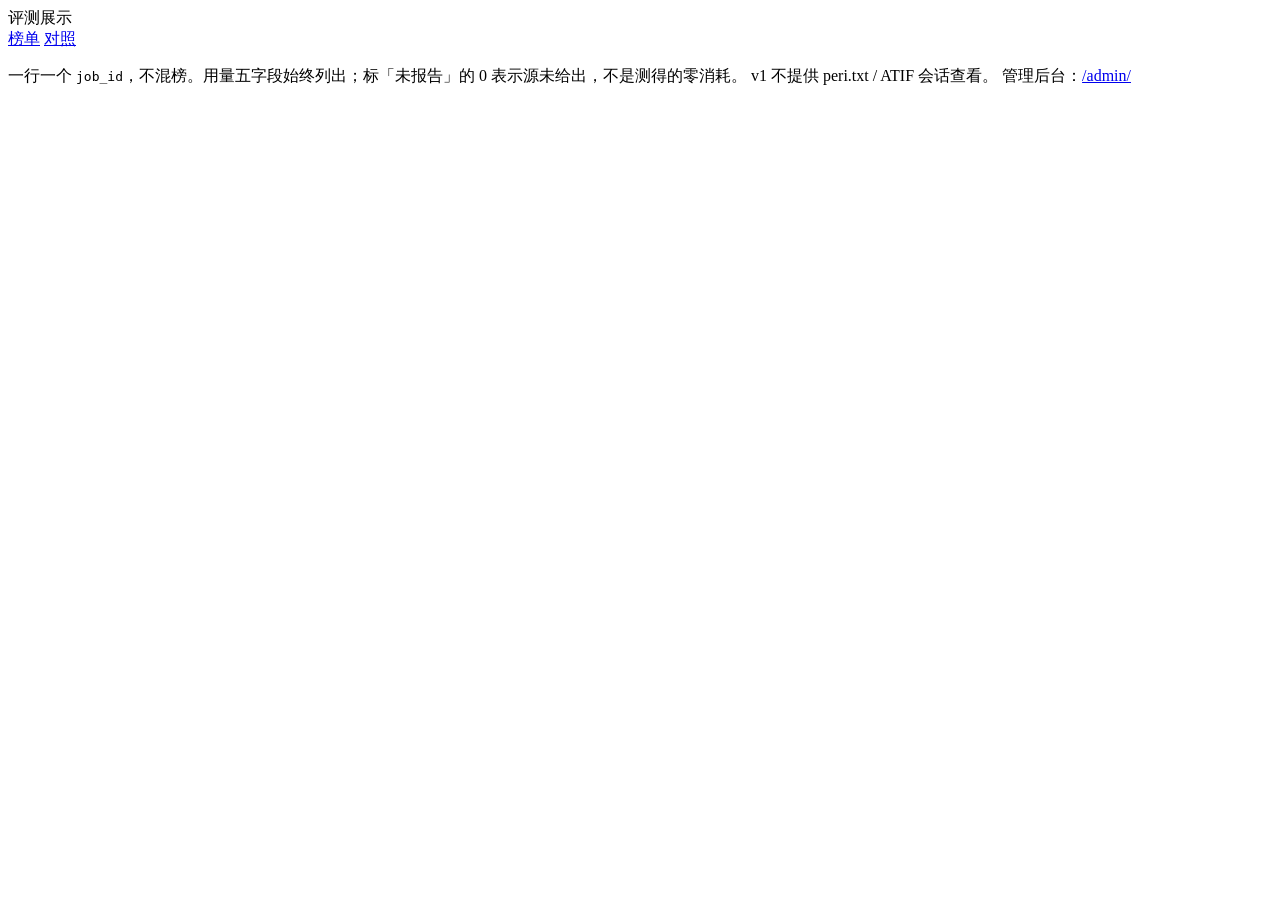
==== internal/evaldisplay/static/ui/index.html @ 69d5e76c "Add Harbor-compatible eval-display service with S3 job tree, SQLite analytics, and public viewer. In" ====
<!DOCTYPE html>
<html lang="zh-CN">
<head>
  <meta charset="utf-8" />
  <meta name="viewport" content="width=device-width, initial-scale=1" />
  <title>评测展示</title>
  <link rel="stylesheet" href="/app.css" />
</head>
<body>
  <div class="wrap">
    <header class="top">
      <div class="brand">评测展示</div>
      <nav class="nav" aria-label="视图">
        <a href="#/" data-nav="board">榜单</a>
        <a href="#/compare" data-nav="compare">对照</a>
      </nav>
    </header>

    <p id="flash" class="flash" hidden></p>
    <main id="main"></main>

    <p class="foot">
      一行一个 <code>job_id</code>，不混榜。用量五字段始终列出；标「未报告」的 0 表示源未给出，不是测得的零消耗。
      v1 不提供 peri.txt / ATIF 会话查看。
      管理后台：<a href="/admin/">/admin/</a>
    </p>
  </div>
  <script src="/app.js" defer></script>
</body>
</html>
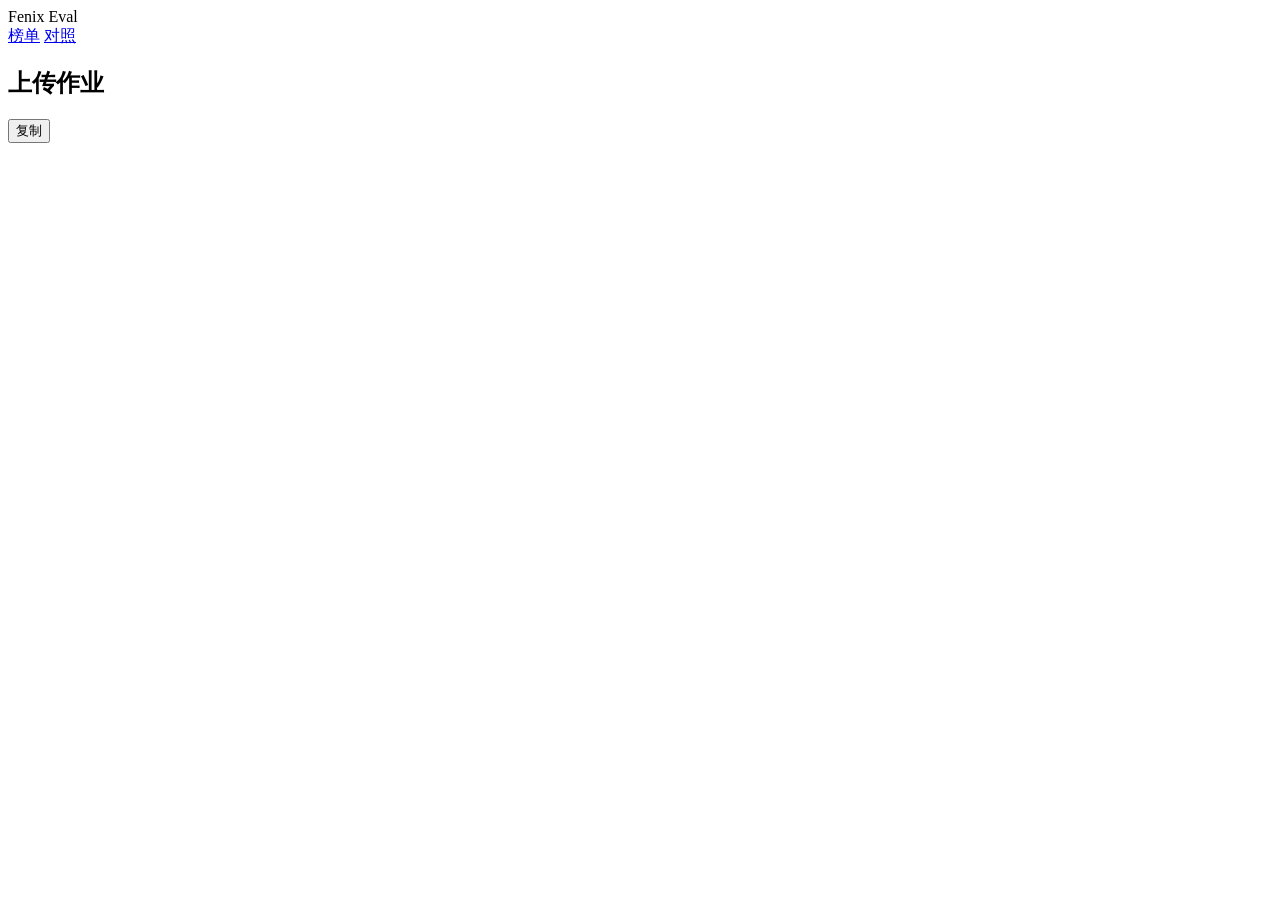
==== commit 65f0edbb: "Restyle the public viewer and admin as Fenix Eval and add a Harbor upload snippet on the homepage. D" ====
--- a/internal/evaldisplay/static/ui/index.html
+++ b/internal/evaldisplay/static/ui/index.html
@@ -3,13 +3,14 @@
 <head>
   <meta charset="utf-8" />
   <meta name="viewport" content="width=device-width, initial-scale=1" />
-  <title>评测展示</title>
+  <title>Fenix Eval</title>
   <link rel="stylesheet" href="/app.css" />
 </head>
 <body>
+  <div class="brand-bar" aria-hidden="true"></div>
   <div class="wrap">
     <header class="top">
-      <div class="brand">评测展示</div>
+      <div class="brand">Fenix <span class="word-eval">Eval</span></div>
       <nav class="nav" aria-label="视图">
         <a href="#/" data-nav="board">榜单</a>
         <a href="#/compare" data-nav="compare">对照</a>
@@ -19,12 +20,15 @@
     <p id="flash" class="flash" hidden></p>
     <main id="main"></main>
 
-    <p class="foot">
-      一行一个 <code>job_id</code>，不混榜。用量五字段始终列出；标「未报告」的 0 表示源未给出，不是测得的零消耗。
-      v1 不提供 peri.txt / ATIF 会话查看。
-      管理后台：<a href="/admin/">/admin/</a>
-    </p>
+    <section class="upload" id="upload" aria-labelledby="upload-title">
+      <div class="upload-head">
+        <h2 id="upload-title">上传作业</h2>
+        <button type="button" class="btn" id="upload-copy">复制</button>
+      </div>
+      <pre><code id="upload-code"></code></pre>
+    </section>
   </div>
+  <script src="/chart.umd.min.js" defer></script>
   <script src="/app.js" defer></script>
 </body>
 </html>
